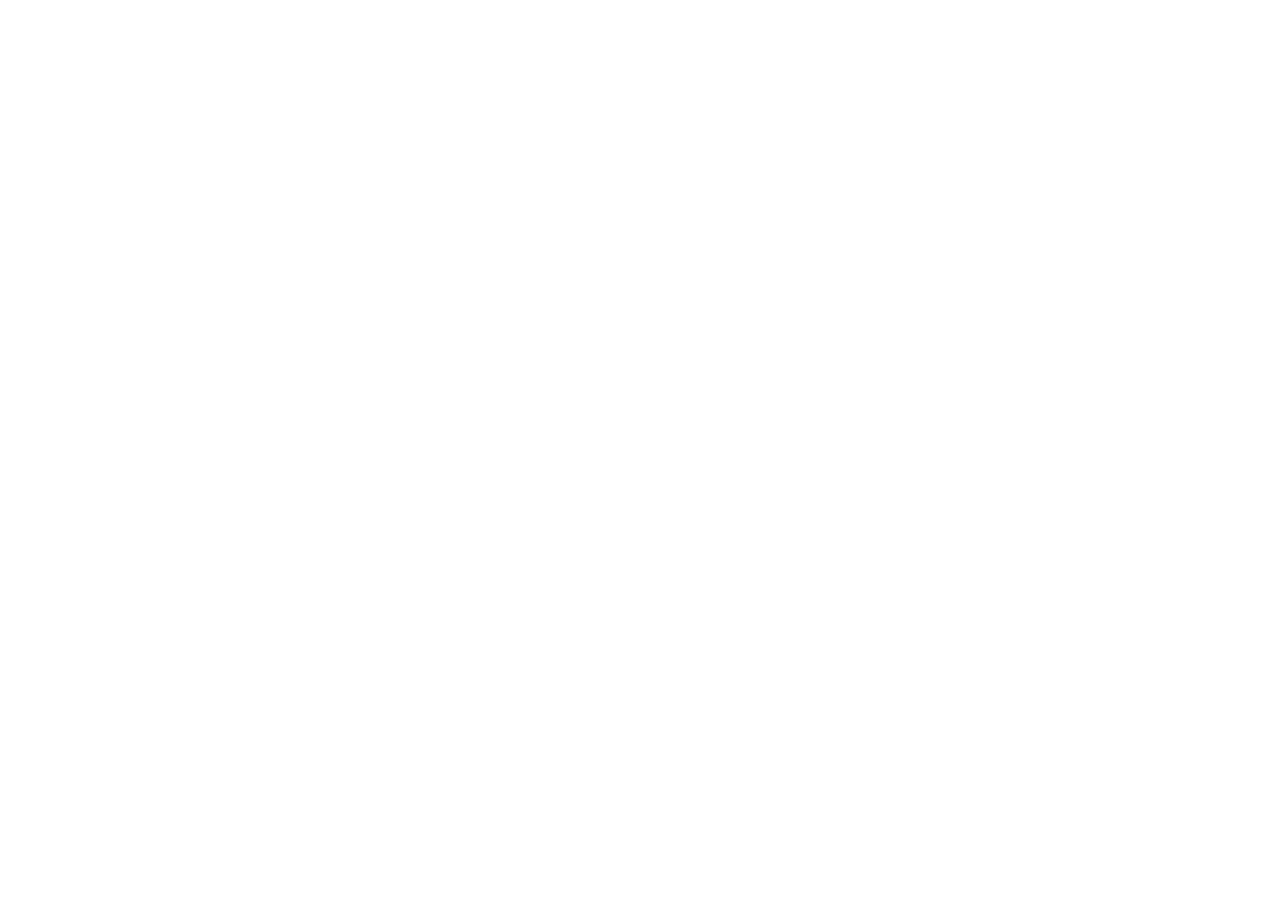
==== index2.html @ 732dd2b3 "Index2" ====
<!doctype html>
<html lang="en">
<head>
  <meta charset="UTF-8">
  <meta name="viewport"
        content="width=device-width, user-scalable=no, initial-scale=1.0, maximum-scale=1.0, minimum-scale=1.0">
  <meta http-equiv="X-UA-Compatible" content="ie=edge">
  <title>Document</title>
</head>
<body>
<video autoplay></video>
<img src="">
<canvas style="display:none;"></canvas>

<script>
  const button = document.querySelector('#screenshot-button');
  const img = document.querySelector('#screenshot-img');
  const video = document.querySelector('#screenshot-video');

  const canvas = document.createElement('canvas');

  button.onclick = video.onclick = function() {
    canvas.width = video.videoWidth;
    canvas.height = video.videoHeight;
    canvas.getContext('2d').drawImage(video, 0, 0);
    // Other browsers will fall back to image/png
    img.src = canvas.toDataURL('image/webp');
  };

  function handleSuccess(stream) {
    video.srcObject = stream;
  }

  navigator.mediaDevices.getUserMedia(constraints).
  then(handleSuccess).catch(handleError);
</script>
</body>
</html>
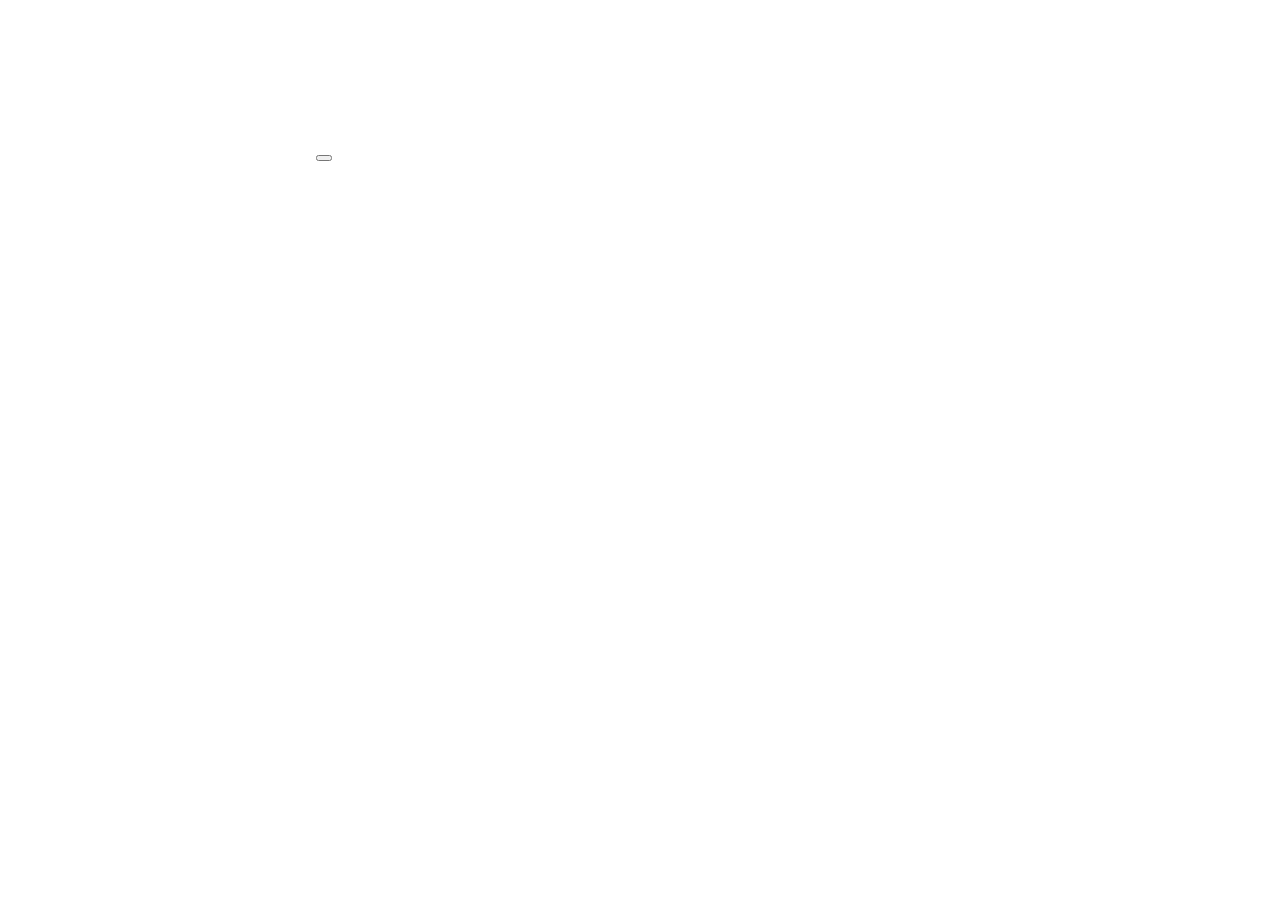
==== commit 4d365cc7: "Index update" ====
--- a/index2.html
+++ b/index2.html
@@ -8,9 +8,10 @@
   <title>Document</title>
 </head>
 <body>
-<video autoplay></video>
-<img src="">
+<video id="screenshot-video" autoplay></video>
+<img id="screenshot-img" src="">
 <canvas style="display:none;"></canvas>
+<button id="screenshot-button"></button>
 
 <script>
   const button = document.querySelector('#screenshot-button');
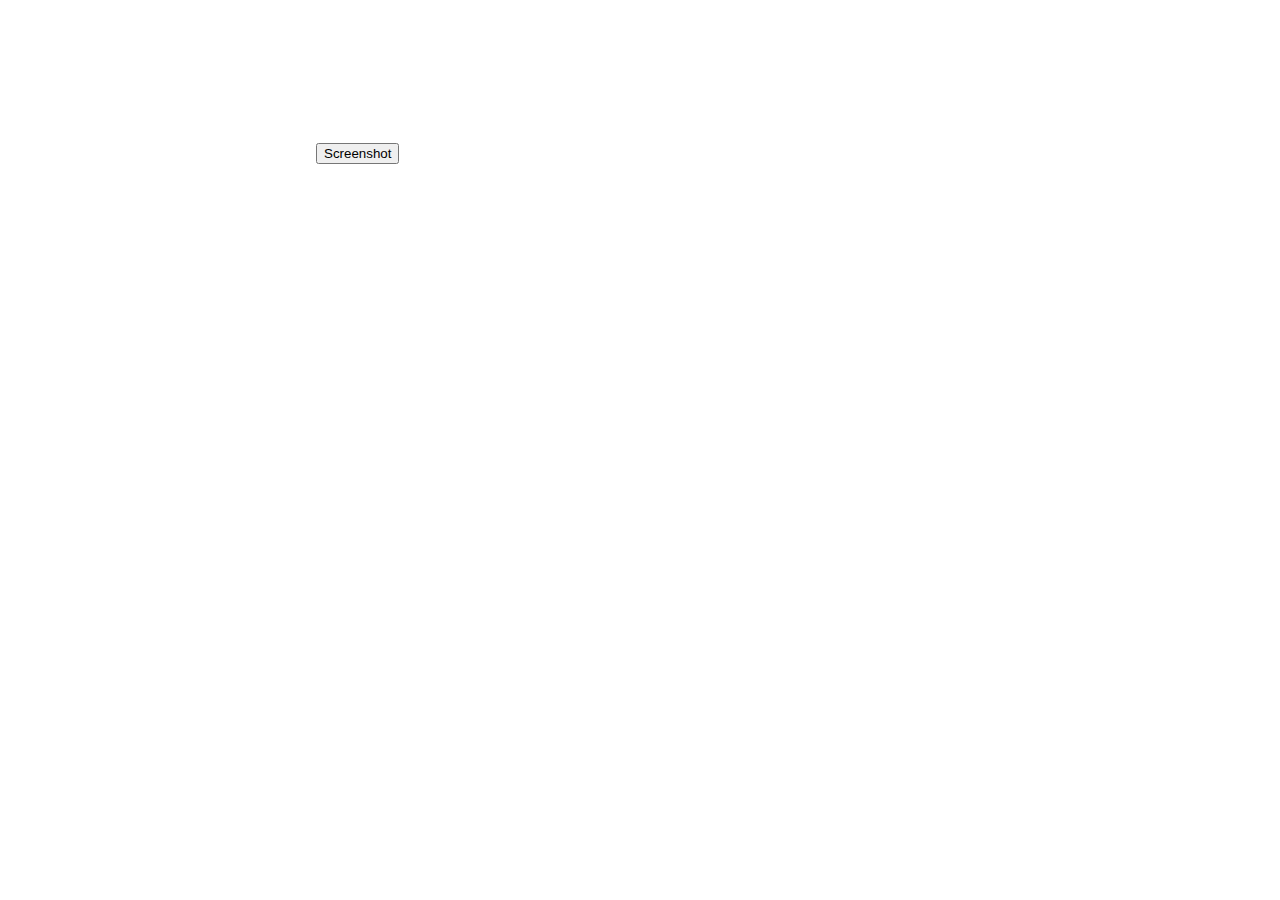
==== commit ef65079d: "Index update" ====
--- a/index2.html
+++ b/index2.html
@@ -11,7 +11,7 @@
 <video id="screenshot-video" autoplay></video>
 <img id="screenshot-img" src="">
 <canvas style="display:none;"></canvas>
-<button id="screenshot-button"></button>
+<button id="screenshot-button">Screenshot</button>
 
 <script>
   const button = document.querySelector('#screenshot-button');
